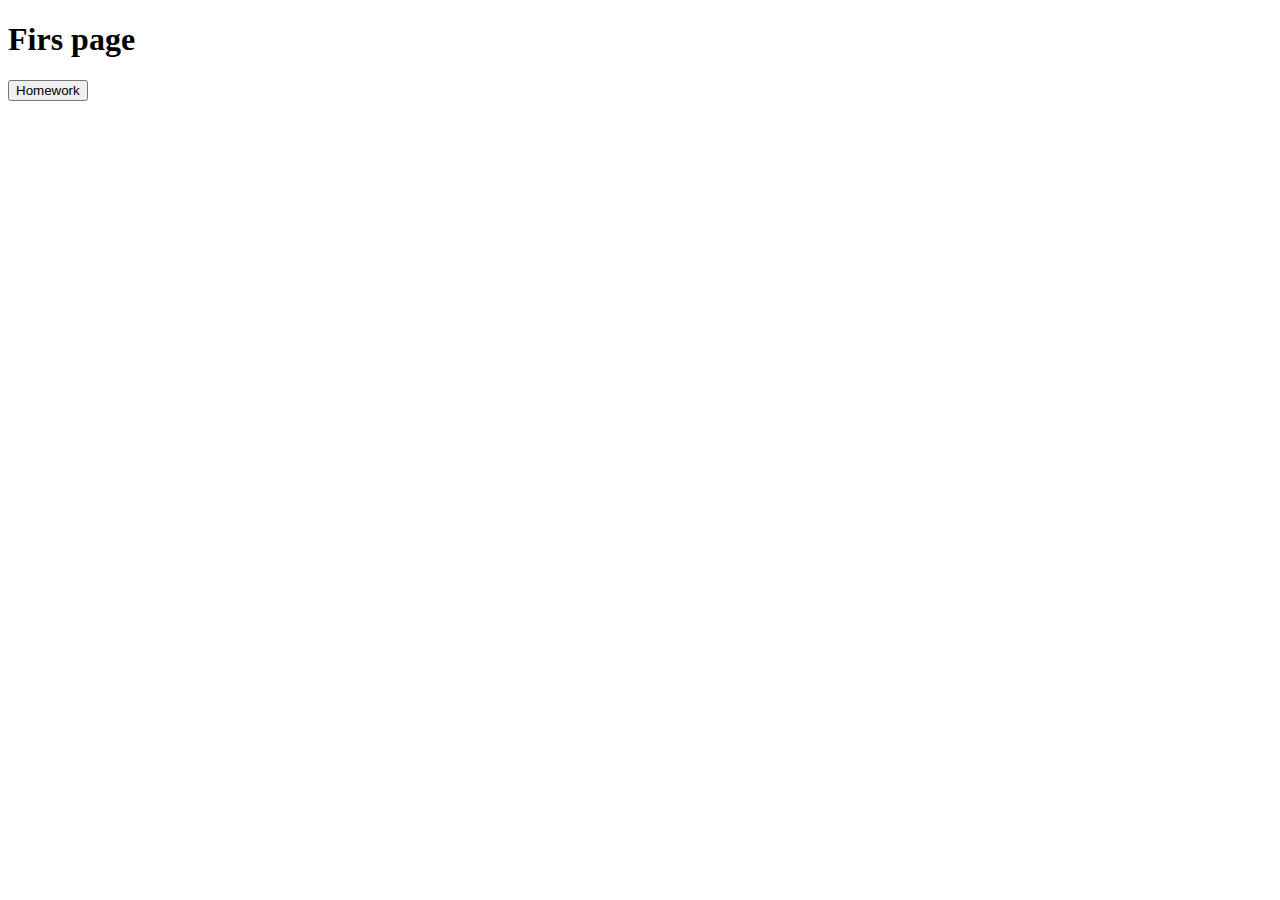
==== index.html @ 9e61194e "adding the other stuff" ====
<!DOCTYPE html>
<html lang="en">
<head>
    <meta charset="UTF-8">
    <meta name="viewport" content="width=device-width, initial-scale=1.0">
    <meta http-equiv="X-UA-Compatible" content="ie=edge">
    <title>Document</title>
</head>
<body>
    <h1>Firs page</h1>
        
    <a href="C:\Users\Pikas\Desktop\Pikas.com\homework.html"><input type="button" value="Homework"></a>
</body>
</html>
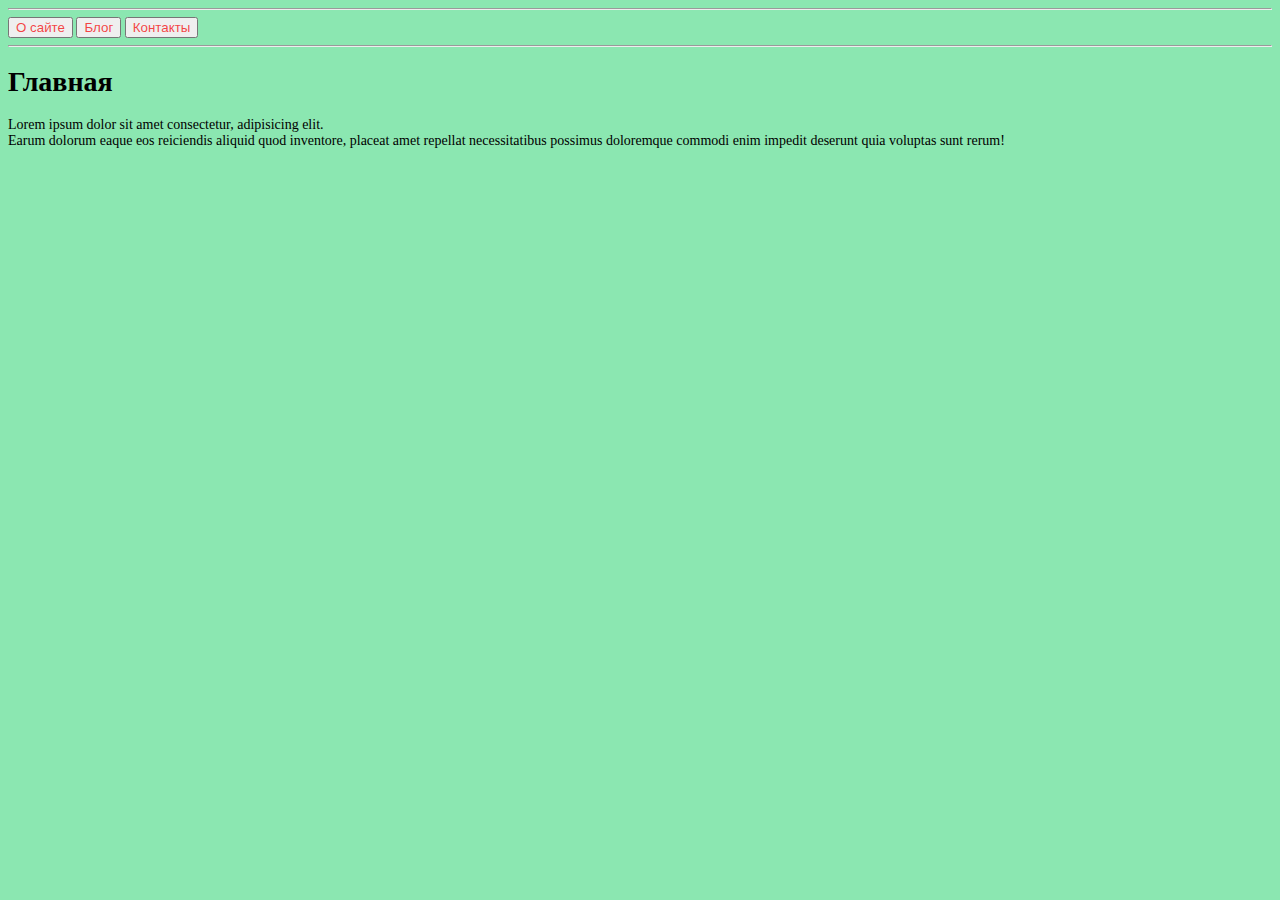
==== commit c78efe2d: "home work" ====
--- a/index.html
+++ b/index.html
@@ -4,11 +4,27 @@
     <meta charset="UTF-8">
     <meta name="viewport" content="width=device-width, initial-scale=1.0">
     <meta http-equiv="X-UA-Compatible" content="ie=edge">
-    <title>Document</title>
+    <title>Test Document</title>
+    <link rel="stylesheet" href="css/styles.css">
 </head>
 <body>
-    <h1>Firs page</h1>
-        
-    <a href="C:\Users\Pikas\Desktop\Pikas.com\homework.html"><input type="button" value="Homework"></a>
+    
+    <nav>
+         <hr>
+            <a href="homework.html"><input type="button" value="О сайте" class="alone-size"></a>
+            <pik> </pik>
+            <a href="blog.html" ><input  type="button"  value="Блог" class="alone-size"  ></a>
+            <pik> </pik>
+            <a href="contacts.html" ><input  type="button"  value="Контакты" class="alone-size"  ></a>
+            <pik> </pik>
+        <hr>
+    </nav>
+    <h1>Главная</h1>
+
+    <div>Lorem ipsum dolor sit amet consectetur, adipisicing elit. 
+        <br>Earum dolorum eaque eos reiciendis aliquid quod inventore, placeat amet repellat necessitatibus 
+        possimus doloremque commodi enim impedit deserunt quia voluptas sunt rerum!
+    </div>
+
 </body>
-</html>+</html>
--- a/css/styles.css
+++ b/css/styles.css
@@ -0,0 +1,23 @@
+
+html {
+    font-size: 28px;
+    background-color: hsla(145, 80%, 45%, 0.5);
+}
+body {
+    color: rgb(rgb(43, 255, 0), green, blue);
+    font-size: 0.5em;
+}
+.article-item{
+    color: hsla(238, 13%, 39%, 0.418);
+}
+.alone-size{
+    color: hsla(0, 91%, 50%, 0.767);
+}
+.blog-item{
+    font-size: 6em;
+    color: rgb(12, 50, 65);
+}
+.contacts-item{
+    font-size: 17px
+}
+
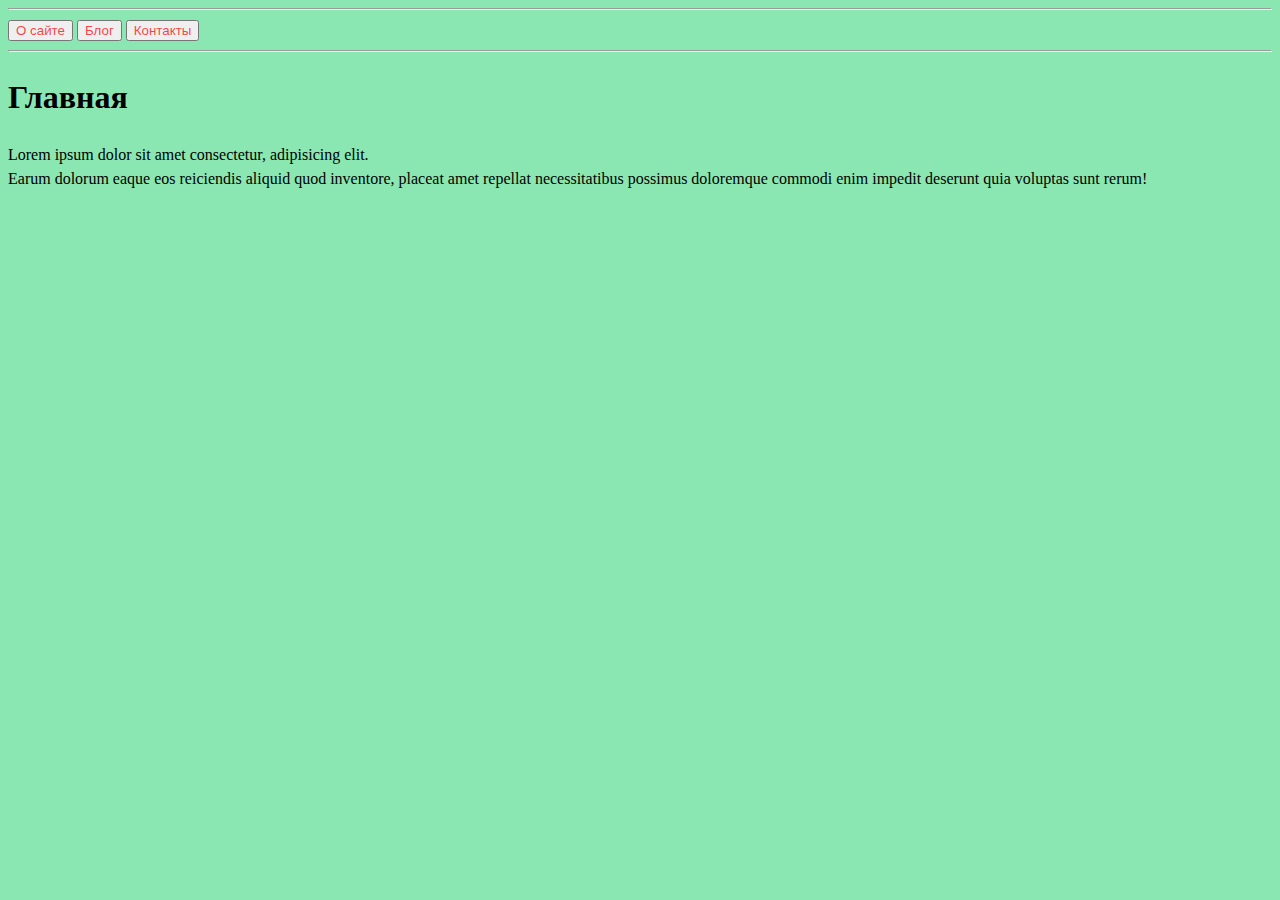
==== commit e3cddc01: "home work2" ====
--- a/index.html
+++ b/index.html
@@ -10,13 +10,13 @@
 <body>
     
     <nav>
-         <hr>
-            <a href="homework.html"><input type="button" value="О сайте" class="alone-size"></a>
-            <pik> </pik>
-            <a href="blog.html" ><input  type="button"  value="Блог" class="alone-size"  ></a>
-            <pik> </pik>
-            <a href="contacts.html" ><input  type="button"  value="Контакты" class="alone-size"  ></a>
-            <pik> </pik>
+        <hr>
+        <a href="homework.html"><input type="button" value="О сайте" class="alone-size"></a>
+        <!-- <pik> </pik> -->
+        <a href="blog.html" ><input  type="button"  value="Блог" class="alone-size"  ></a>
+        <!-- <pik> </pik> -->
+        <a href="contacts.html" ><input  type="button"  value="Контакты" class="alone-size"  ></a>
+        <!-- <pik> </pik> -->
         <hr>
     </nav>
     <h1>Главная</h1>
--- a/css/styles.css
+++ b/css/styles.css
@@ -1,23 +1,79 @@
 
 html {
-    font-size: 28px;
-    background-color: hsla(145, 80%, 45%, 0.5);
+  font-size: 16px;
+  background-color: hsla(145, 80%, 45%, 0.5);
 }
 body {
-    color: rgb(rgb(43, 255, 0), green, blue);
-    font-size: 0.5em;
+  color: rgb(rgb(43, 255, 0), green, blue);
+  font-size: 1rem;
+  line-height: 1.5;
 }
-.article-item{
-    color: hsla(238, 13%, 39%, 0.418);
+.article-item {
+  color: hsla(238, 13%, 39%, 0.418);
 }
-.alone-size{
-    color: hsla(0, 91%, 50%, 0.767);
+.alone-size {
+  color: hsla(0, 91%, 50%, 0.767);
 }
-.blog-item{
-    font-size: 6em;
-    color: rgb(12, 50, 65);
+.blog-item {
+  font-size: 6em;
+  color: rgb(12, 50, 65);
 }
-.contacts-item{
-    font-size: 17px
+.contacts-item {
+  font-size: 17px
 }
 
+h1 {
+  font-size: 
+}
+
+strong {
+
+}
+
+header#top {
+  height: 20vh;
+  background: chocolate;
+}
+
+.text-elite {
+  font-family: 'Special Elite', cursive;
+}
+/* navigation */ 
+
+img {
+  height: 210px;
+}
+
+a {
+  text-decoration: none;
+}
+
+.navbar {
+  width: 100%;
+  max-width: 100%;
+  background: aliceblue;
+}
+
+.navbar-items li {
+  display: inline-block;
+}
+
+.navbar a {
+  font-size: 1.2em;
+}
+
+.main {
+  width: 70%;
+  float: left;
+}
+
+.aside {
+  width: 30%;
+  float: right;
+}
+
+.block {
+  display: block;
+  content: "";
+  clear: both;
+}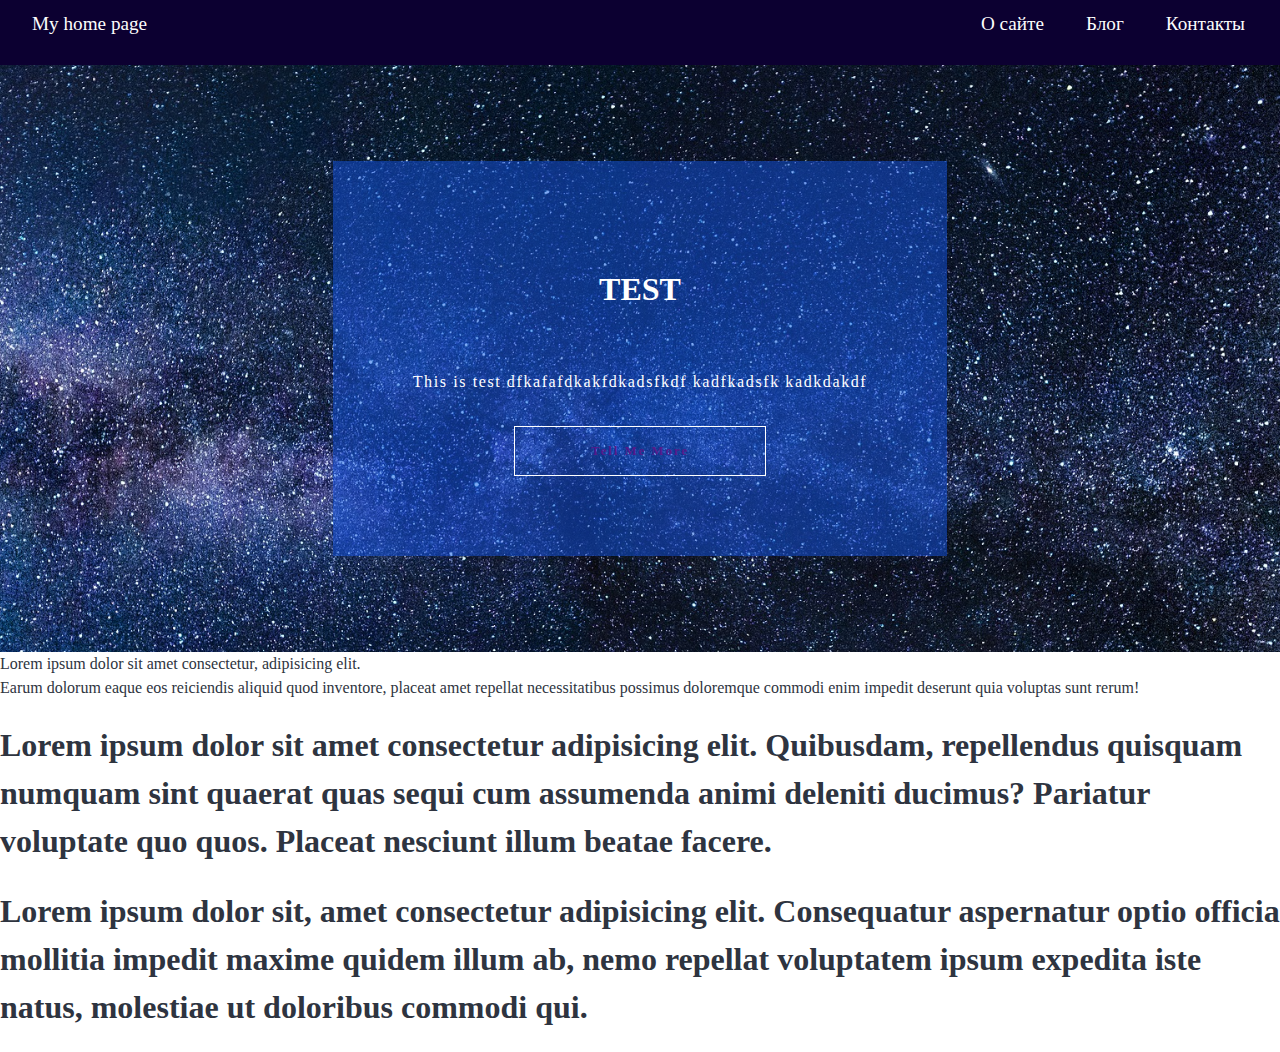
==== commit 93355d03: "no work" ====
--- a/index.html
+++ b/index.html
@@ -9,22 +9,42 @@
 </head>
 <body>
     
-    <nav>
-        <hr>
-        <a href="homework.html"><input type="button" value="О сайте" class="alone-size"></a>
-        <!-- <pik> </pik> -->
-        <a href="blog.html" ><input  type="button"  value="Блог" class="alone-size"  ></a>
-        <!-- <pik> </pik> -->
-        <a href="contacts.html" ><input  type="button"  value="Контакты" class="alone-size"  ></a>
-        <!-- <pik> </pik> -->
-        <hr>
+    <nav class="navbar">
+        <span class="logo">
+                <a href="#" title="">My home page
+        </span>
+        <ul class="navbar-items">
+            <li><a href="homework.html">О сайте</a></li>
+            <li><a href="blog.html" >Блог</a></li>
+            <li><a href="contacts.html" >Контакты</a></li>
+        </ul>
     </nav>
-    <h1>Главная</h1>
+    <section id="banner">
+        <div class="inner">
+            <header>
+                <h1>
+                    TEST
+                </h1>
+            </header>
+            <p>This is test dfkafafdkakfdkadsfkdf kadfkadsfk kadkdakdf</p>
+                <footer>
+                    <buttons href="#" class="button fit scrolly"><a href>Tell Me More</a></buttons>
+                </footer>
+        </div>
+    </section>
 
     <div>Lorem ipsum dolor sit amet consectetur, adipisicing elit. 
         <br>Earum dolorum eaque eos reiciendis aliquid quod inventore, placeat amet repellat necessitatibus 
         possimus doloremque commodi enim impedit deserunt quia voluptas sunt rerum!
     </div>
+    <h1>
+        Lorem ipsum dolor sit amet consectetur adipisicing elit. Quibusdam, repellendus quisquam numquam sint quaerat quas sequi cum 
+        assumenda animi deleniti ducimus? Pariatur voluptate quo quos. Placeat nesciunt illum beatae facere.
+    </h1>
+
+    <h1>
+        Lorem ipsum dolor sit, amet consectetur adipisicing elit. Consequatur aspernatur optio officia mollitia impedit maxime quidem illum ab, nemo repellat voluptatem ipsum expedita iste natus, molestiae ut doloribus commodi qui.
+    </h1>
 
 </body>
 </html>
--- a/css/styles.css
+++ b/css/styles.css
@@ -1,10 +1,10 @@
 
 html {
   font-size: 16px;
-  background-color: hsla(145, 80%, 45%, 0.5);
 }
 body {
-  color: rgb(rgb(43, 255, 0), green, blue);
+  margin: 0;
+  color: #2e3440;
   font-size: 1rem;
   line-height: 1.5;
 }
@@ -32,13 +32,24 @@
 
 header#top {
   height: 20vh;
-  background: chocolate;
+}
+
+.header {
+  background-color: antiquewhite;
+  background-image: url(Milk.jpg);
+  background-size: cover;
+  padding: 10em 0;
 }
 
 .text-elite {
   font-family: 'Special Elite', cursive;
 }
 /* navigation */ 
+.logo {
+    margin-left: 2em;
+    display: inline-block;
+    padding: 10px 0px;
+}
 
 img {
   height: 210px;
@@ -50,15 +61,42 @@
 
 .navbar {
   width: 100%;
-  max-width: 100%;
-  background: aliceblue;
+  display: table;
+  background-blend-mode: multiply;
+  background: url("../img/blue_color.jpg");
+  background-position: top;
+  background-repeat: no-repeat;
+  background-size: cover;
+  background-color: rgba(1, 0, 5, 0.822);
+
+}
+
+.navbar-items {
+  float: right;
+  margin-top: 0%;
+  padding-right: 2em;
 }
 
 .navbar-items li {
-  display: inline-block;
+    list-style: none;
+    display: inline-block;
+    margin-left: 2em;    
+    padding: 10px 3px;
+}
+
+/* cope */
+a, a:hover, a:focus, a:active, a.active {
+	outline: 0;
+    text-decoration: none;
+}
+
+.navbar a:hover, .navbar a:focus, .navbar a:active, .navbar a.active {
+    color: #eb1010;
+    /* text-decoration: underline; */
 }
 
 .navbar a {
+  color: rgb(253, 253, 253);
   font-size: 1.2em;
 }
 
@@ -76,4 +114,82 @@
   display: block;
   content: "";
   clear: both;
+}
+
+#banner {
+  color: #fff;
+  text-align: center;
+  padding: 6em 0;
+  background-attachment: fixed;
+  background-color: #0f075c;
+  background-image: url("../img/Milk.jpg");
+  background-position: top center;
+  background-repeat: no-repeat;
+  background-size: cover;
+}
+
+#banner .inner {
+  color: #fff;
+  display: inline-block;
+  text-align: center;
+  padding: 5em;
+  background: rgba(19, 86, 231, 0.5);
+  /* width: 45px;
+	height: 45px;
+  border-radius: 50% */
+}
+
+#banner .inner header {
+  display: inline-block;
+  padding: 3px 0 3px 0;
+  margin: 0 0 2em 0;
+}
+
+#banner .inner header h2 {
+  font-size: 2.5em;
+  font-weight: 900;
+  letter-spacing: 0.2em;
+  padding-left: 0.05em;
+  margin: 0;
+  border-bottom: solid 2px;
+  border-top: solid 2px;
+}
+
+#banner .inner p {
+  letter-spacing: 0.1em;
+  margin: 0;
+}
+
+#banner .inner p a {
+  color: inherit;
+  font-weight: 400;
+  text-decoration: none;
+}
+
+#banner .inner footer {
+  margin: 2em 0 0 0;
+}
+
+.button:hover {
+  background: rgba(188, 202, 206, 0.15);
+  border-color: inherit;
+}
+
+.button.special:hover {
+    background: #96dad1 !important;
+    border-color: #96dad1 !important;
+}
+
+.button {
+  border: solid 1px;
+  color: inherit;
+  display: inline-block;
+  font-size: 0.8em;
+  font-weight: 900;
+  letter-spacing: 2px;
+  min-width: 18em;
+  padding: 0 0.75em;
+  line-height: 3.75em;
+  text-align: center;
+  text-decoration: none;
 }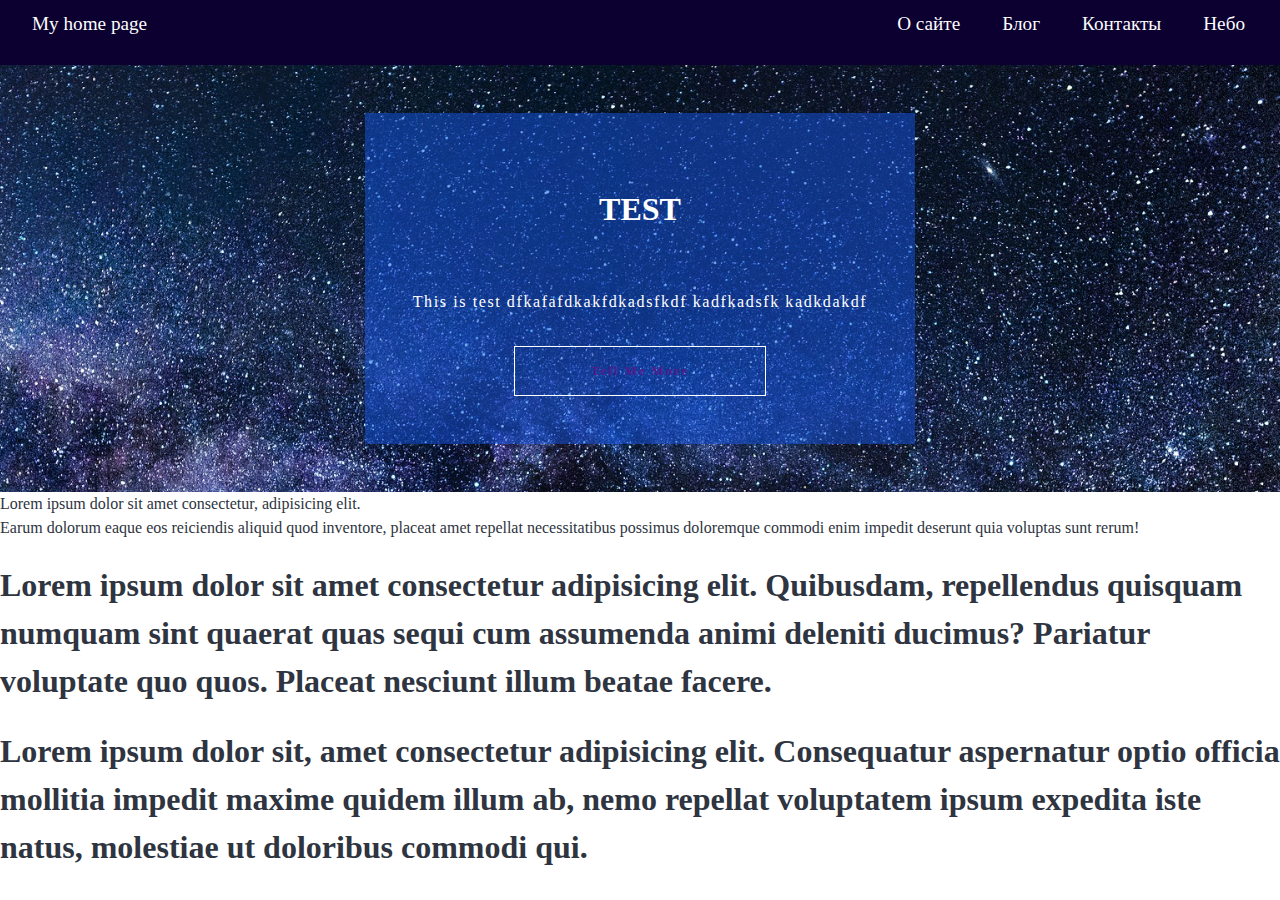
==== commit bf732592: "Stars" ====
--- a/index.html
+++ b/index.html
@@ -17,6 +17,7 @@
             <li><a href="homework.html">О сайте</a></li>
             <li><a href="blog.html" >Блог</a></li>
             <li><a href="contacts.html" >Контакты</a></li>
+            <li><a href="keyframes07.html">Небо</a></li>
         </ul>
     </nav>
     <section id="banner">
@@ -28,7 +29,7 @@
             </header>
             <p>This is test dfkafafdkakfdkadsfkdf kadfkadsfk kadkdakdf</p>
                 <footer>
-                    <buttons href="#" class="button fit scrolly"><a href>Tell Me More</a></buttons>
+                    <buttons href="blog.html" class="button fit scrolly"><a href>Tell Me More</a></buttons>
                 </footer>
         </div>
     </section>
--- a/css/styles.css
+++ b/css/styles.css
@@ -119,7 +119,7 @@
 #banner {
   color: #fff;
   text-align: center;
-  padding: 6em 0;
+  padding: 3em 0;
   background-attachment: fixed;
   background-color: #0f075c;
   background-image: url("../img/Milk.jpg");
@@ -132,10 +132,10 @@
   color: #fff;
   display: inline-block;
   text-align: center;
-  padding: 5em;
+  padding: 3em;
   background: rgba(19, 86, 231, 0.5);
-  /* width: 45px;
-	height: 45px;
+  /* width: auto;
+	height: auto;
   border-radius: 50% */
 }
 
